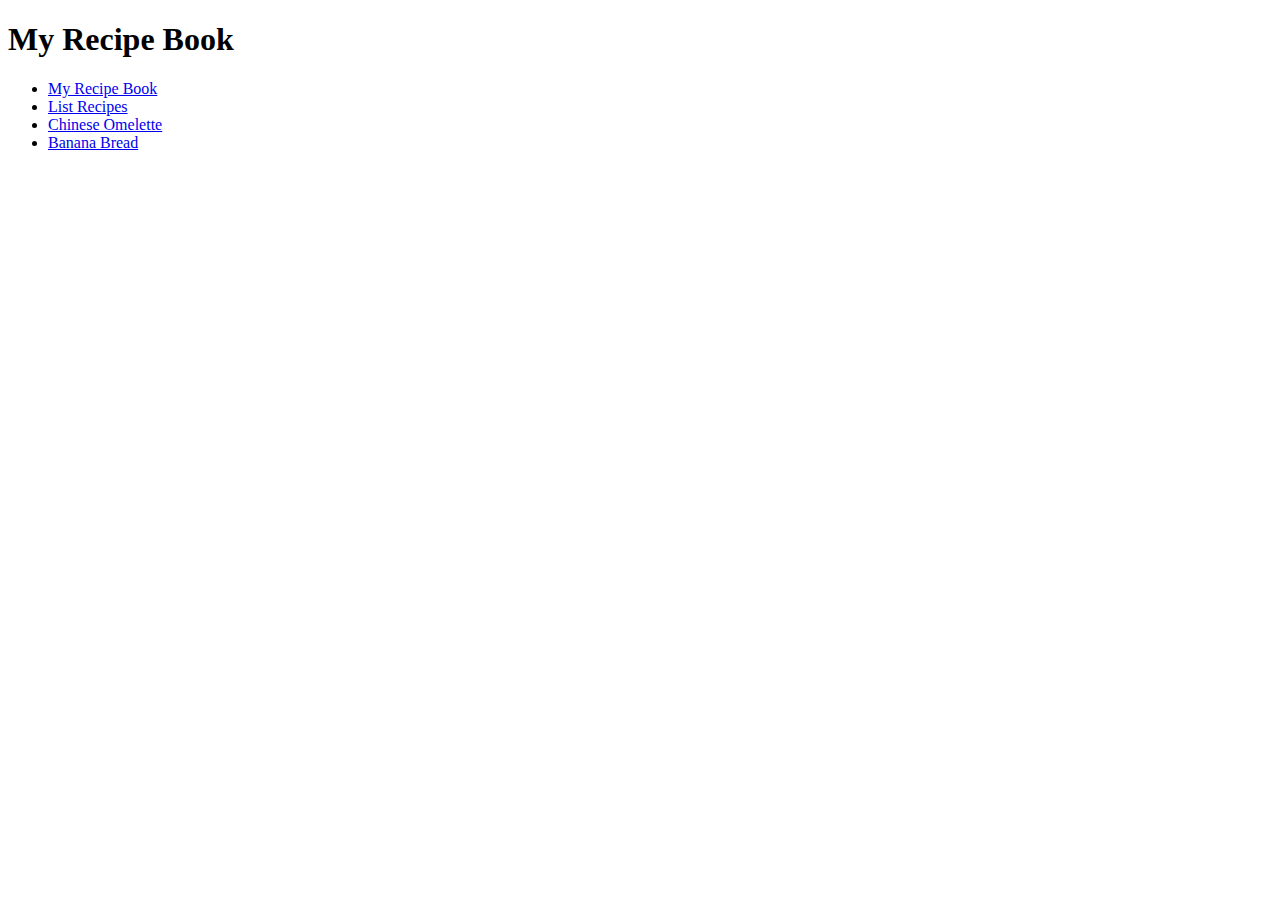
==== src/main/resources/templates/index.html @ 88c28be0 "first commit" ====
<!DOCTYPE html>
<html lang="en">
<link rel="stylesheet" type="text/css" href="styles.css"></link>
<head>
    <meta charset="UTF-8">
    <title>Title</title>
</head>
<style>
    html {
        background: url(https://www.milandesignagenda.com/wp-content/uploads/2013/10/28-posti-1.jpg) no-repeat center center fixed;
        -webkit-background-size: cover;
        -moz-background-size: cover;
        -o-background-size: cover;
        background-size: cover;
    }
</style>
<body>
    <h1>My Recipe Book</h1>
    <ul class="nav">
        <li><a class="active" href="/index">My Recipe Book</a></li>
        <li><a href="/listrecipes">List Recipes</a></li>
        <li><a href="/omelette">Chinese Omelette</a></li>
        <li><a href="/bananabread">Banana Bread</a></li>
    </ul>

</body>
</html>
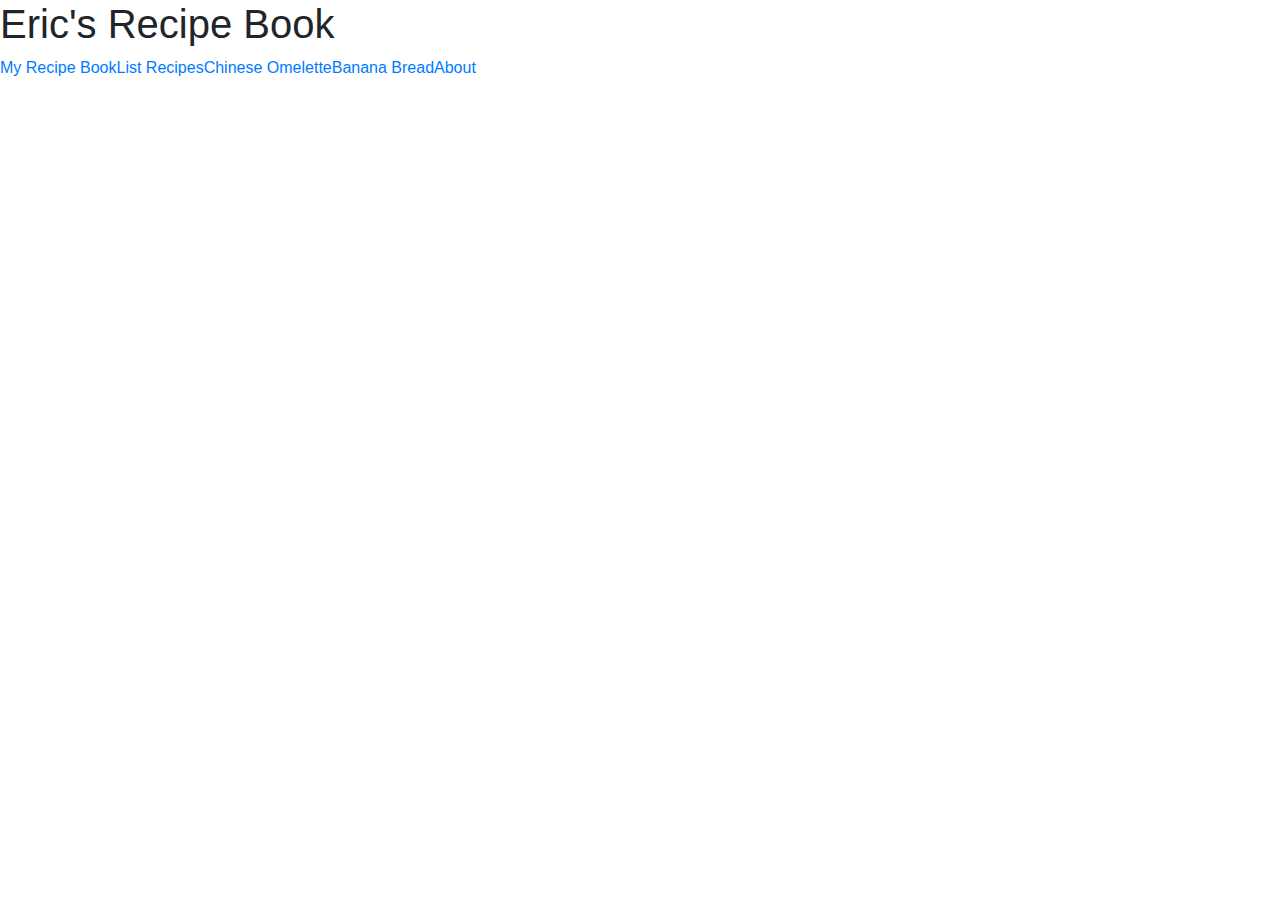
==== commit 814cdd55: "first commit" ====
--- a/src/main/resources/templates/index.html
+++ b/src/main/resources/templates/index.html
@@ -1,9 +1,11 @@
 <!DOCTYPE html>
 <html lang="en">
-<link rel="stylesheet" type="text/css" href="styles.css"></link>
 <head>
     <meta charset="UTF-8">
     <title>Title</title>
+    <link rel="stylesheet" href="https://maxcdn.bootstrapcdn.com/bootstrap/4.0.0/css/bootstrap.min.css" integrity="sha384-Gn5384xqQ1aoWXA+058RXPxPg6fy4IWvTNh0E263XmFcJlSAwiGgFAW/dAiS6JXm" crossorigin="anonymous">
+    <link rel="stylesheet" type="text/css" href="../css/styles.css"></link>
+    <link href="https://fonts.googleapis.com/css?family=Lora|Poppins&display=swap" rel="stylesheet">
 </head>
 <style>
     html {
@@ -15,12 +17,13 @@
     }
 </style>
 <body>
-    <h1>My Recipe Book</h1>
+    <h1>Eric's Recipe Book</h1>
     <ul class="nav">
-        <li><a class="active" href="/index">My Recipe Book</a></li>
+        <li><a class="active" href="/">My Recipe Book</a></li>
         <li><a href="/listrecipes">List Recipes</a></li>
         <li><a href="/omelette">Chinese Omelette</a></li>
         <li><a href="/bananabread">Banana Bread</a></li>
+        <li><a href="/about">About</a></li>
     </ul>
 
 </body>
